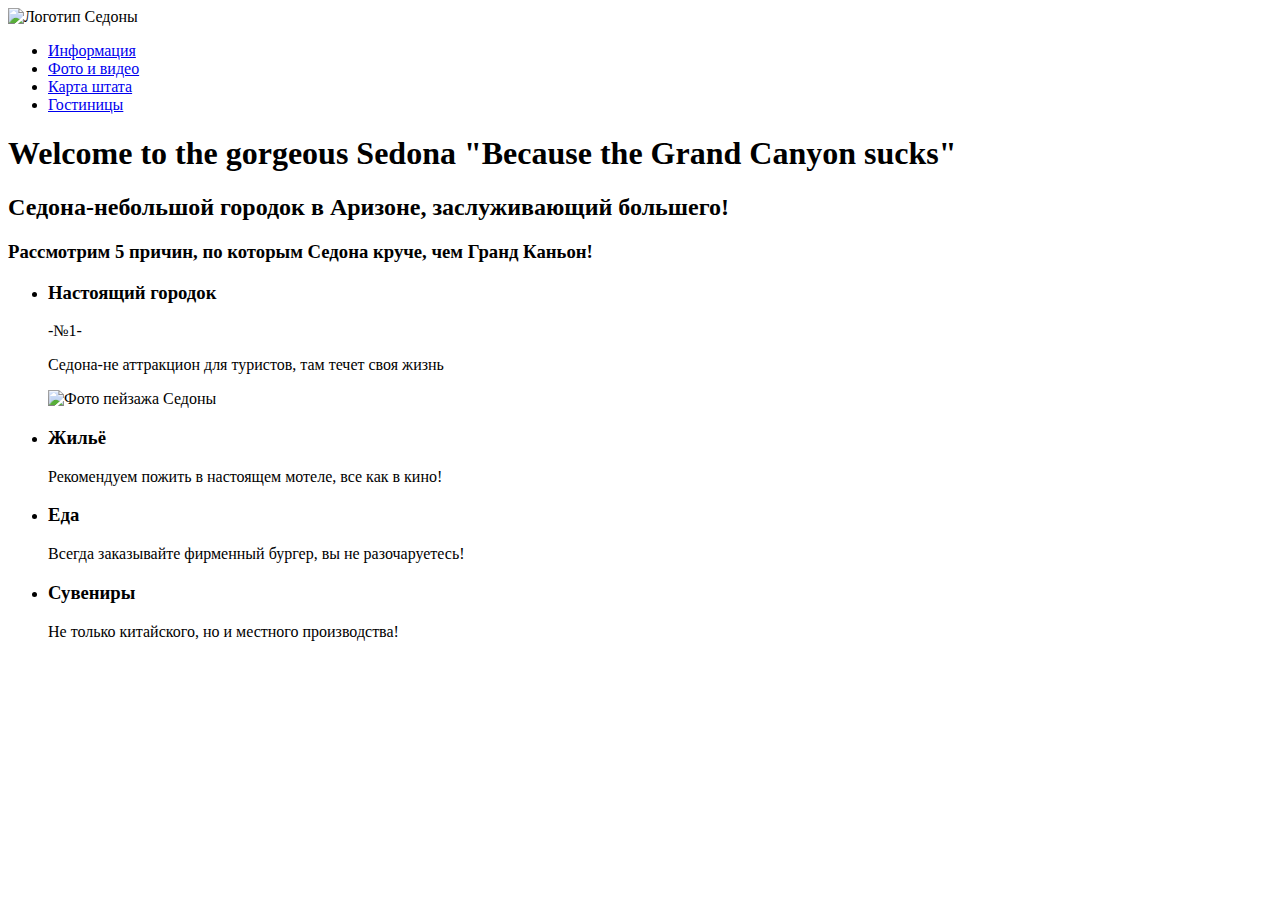
==== js/index.html @ ec93761f "еще пункты" ====
<!DOCTYPE html>
<html lang="ru">
  <head>
    <meta charset="utf-8">
    <title>Sedona</title>
  </head>
  <body>
    <header class="main-header">
      <nav class="main-navigation">
        <a class="main-header-logo">
          <img src="http://placehold.it" width="100" height="80"
            alt="Логотип Седоны">
        </a>
        <ul class="site-navigation">
          <li><a href="#">Информация</a></li>
          <li><a href="#">Фото и видео</a></li>
          <li><a href="#">Карта штата</a></li>
          <li><a href="hotels.html">Гостиницы</a></li>
        </ul>
      </nav>
    </header>
    <main class="container">
      <h1 class="page-title">Welcome to the gorgeous Sedona
        "Because the Grand Canyon sucks"</h1>
    <section class="prone-reasons">
      <h2>Седона-небольшой городок в Аризоне,
        заслуживающий большего!</h2>
      <h3 class="reasons-for">Рассмотрим 5 причин, по которым
        Седона круче, чем Гранд Каньон!</h3>
        <ul class="reasons-list">
          <li class="reasons-list-item">
            <h3 class="reasons-title">
              Настоящий городок
            </h3>
            <p class="reasons-text">-№1-</p>
            <p class="reasons-text">Седона-не аттракцион для туристов, 
              там течет своя жизнь</p>
            <p><img src="http://placehold.it" width="500" height="200"
                alt="Фото пейзажа Седоны">
            </p>
          </li>
          <li class="reasons-list-item">
            <h3 class="reasons-title">
              Жильё
            </h3>
            <p class="reasons-text">
              Рекомендуем пожить в настоящем мотеле,
              все как в кино!</p>
          </li>
          <li class="reasons-list-item">
            <h3 class="reasons-title">
              Еда
            </h3>
            <p class="reasons-text">
              Всегда заказывайте фирменный бургер,
              вы не разочаруетесь!
            </p>
          </li>
          <li class="reasons-list-item">
            <h3 class="reasons-title">
              Сувениры
            </h3>
            <p class="reasons-text">
              Не только китайского, но и местного производства!
            </p>
          </li>
        </ul>
    </section>
    </main>
  </body>
</html>
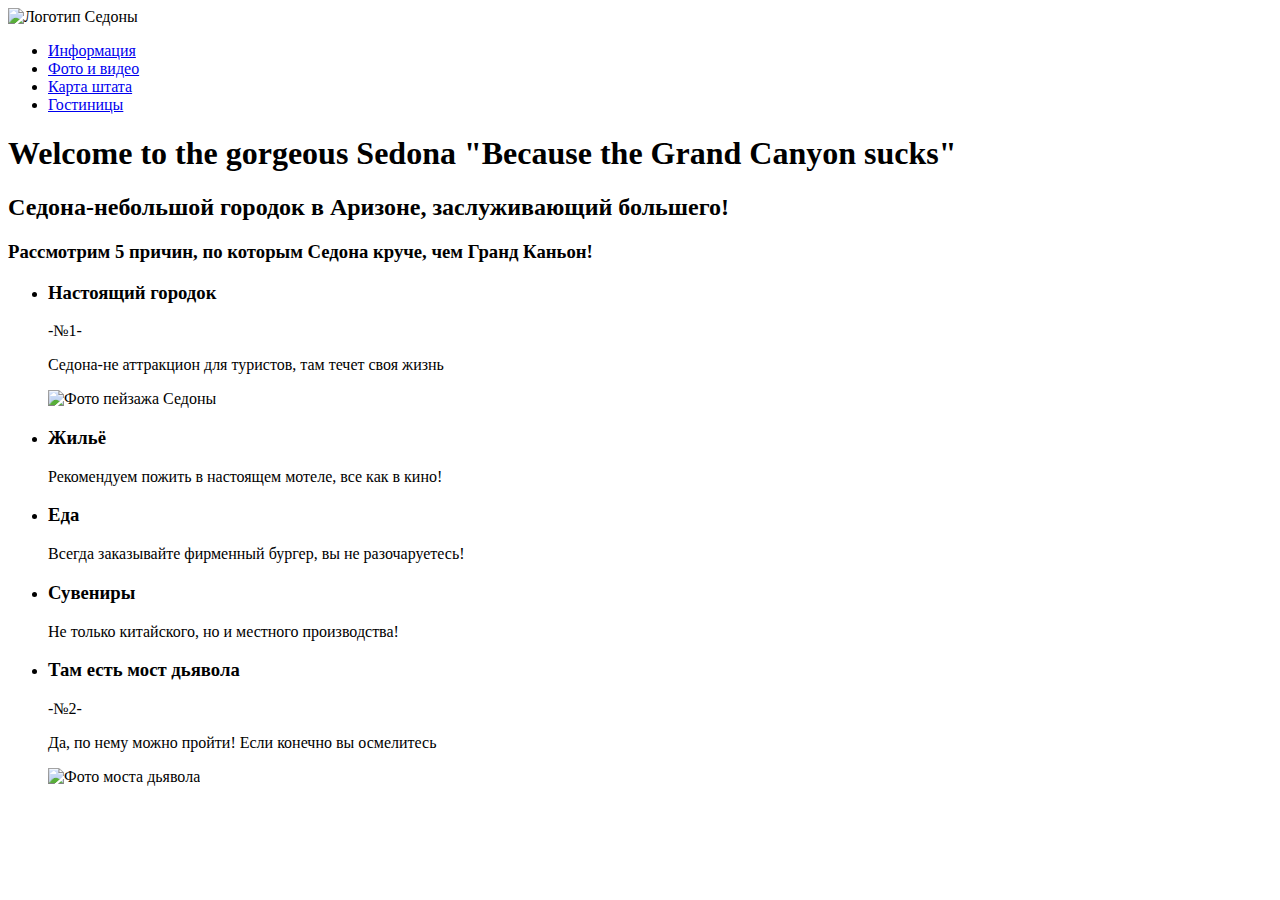
==== commit 8f23f560: "еще пункты" ====
--- a/js/index.html
+++ b/js/index.html
@@ -33,7 +33,7 @@
               Настоящий городок
             </h3>
             <p class="reasons-text">-№1-</p>
-            <p class="reasons-text">Седона-не аттракцион для туристов, 
+            <p class="reasons-text">Седона-не аттракцион для туристов,
               там течет своя жизнь</p>
             <p><img src="http://placehold.it" width="500" height="200"
                 alt="Фото пейзажа Седоны">
@@ -64,6 +64,19 @@
               Не только китайского, но и местного производства!
             </p>
           </li>
+          <li class="reasons-list-item">
+            <h3 class="reasons-title">
+              Там есть мост дьявола
+            </h3>
+            <p class="reasons-text">-№2-</p>
+            <p class="reasons-text">
+              Да, по нему можно пройти! Если конечно
+              вы осмелитесь
+            </p>
+            <p><img src="http://placehold.it" width="500" height="200"
+                alt="Фото моста дьявола">
+            </p>
+          </li>
         </ul>
     </section>
     </main>
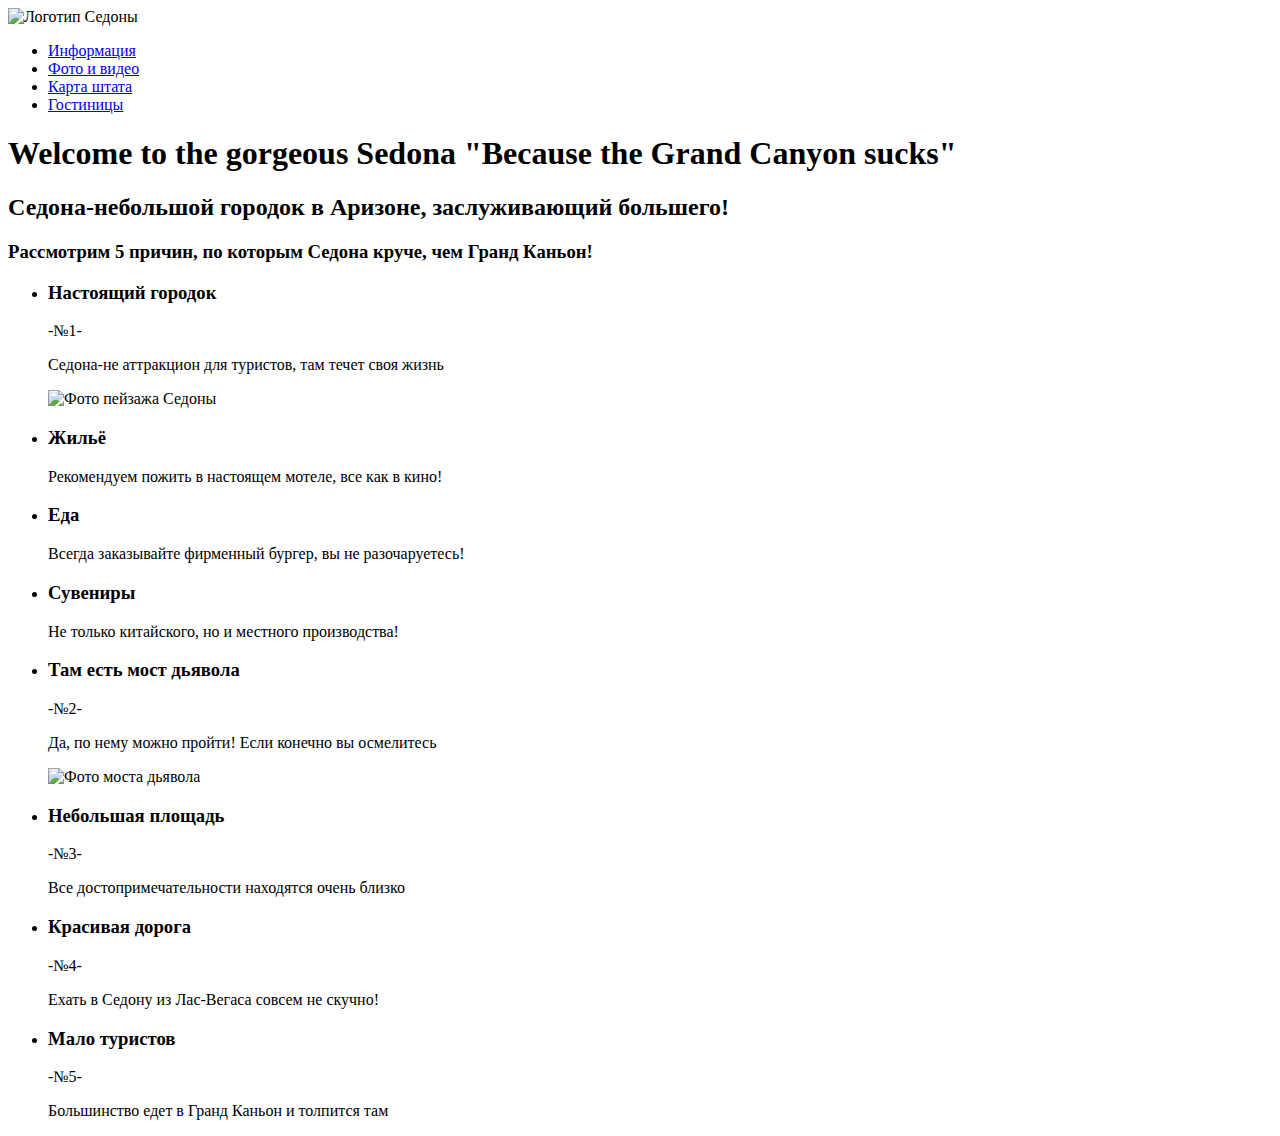
==== commit 5b765a12: "заключительные пункты" ====
--- a/js/index.html
+++ b/js/index.html
@@ -77,6 +77,35 @@
                 alt="Фото моста дьявола">
             </p>
           </li>
+          <li class="reasons-list-item">
+            <h3 class="reasons-title">
+              Небольшая площадь
+            </h3>
+            <p class="reasons-text">-№3-</p>
+            <p class="reasons-text">
+              Все достопримечательности находятся
+              очень близко
+            </p>
+          </li>
+          <li class="reasons-list-item">
+            <h3 class="reasons-title">
+              Красивая дорога
+            </h3>
+            <p class="reasons-text">-№4-</p>
+            <p class="reasons-text">
+              Ехать в Седону из Лас-Вегаса совсем не скучно!
+            </p>
+          </li>
+          <li class="reasons-list-item">
+            <h3 class="reasons-title">
+              Мало туристов
+            </h3>
+            <p class="reasons-text">-№5-</p>
+            <p class="reasons-text">
+              Большинство едет в Гранд Каньон
+              и толпится там
+            </p>
+          </li>
         </ul>
     </section>
     </main>
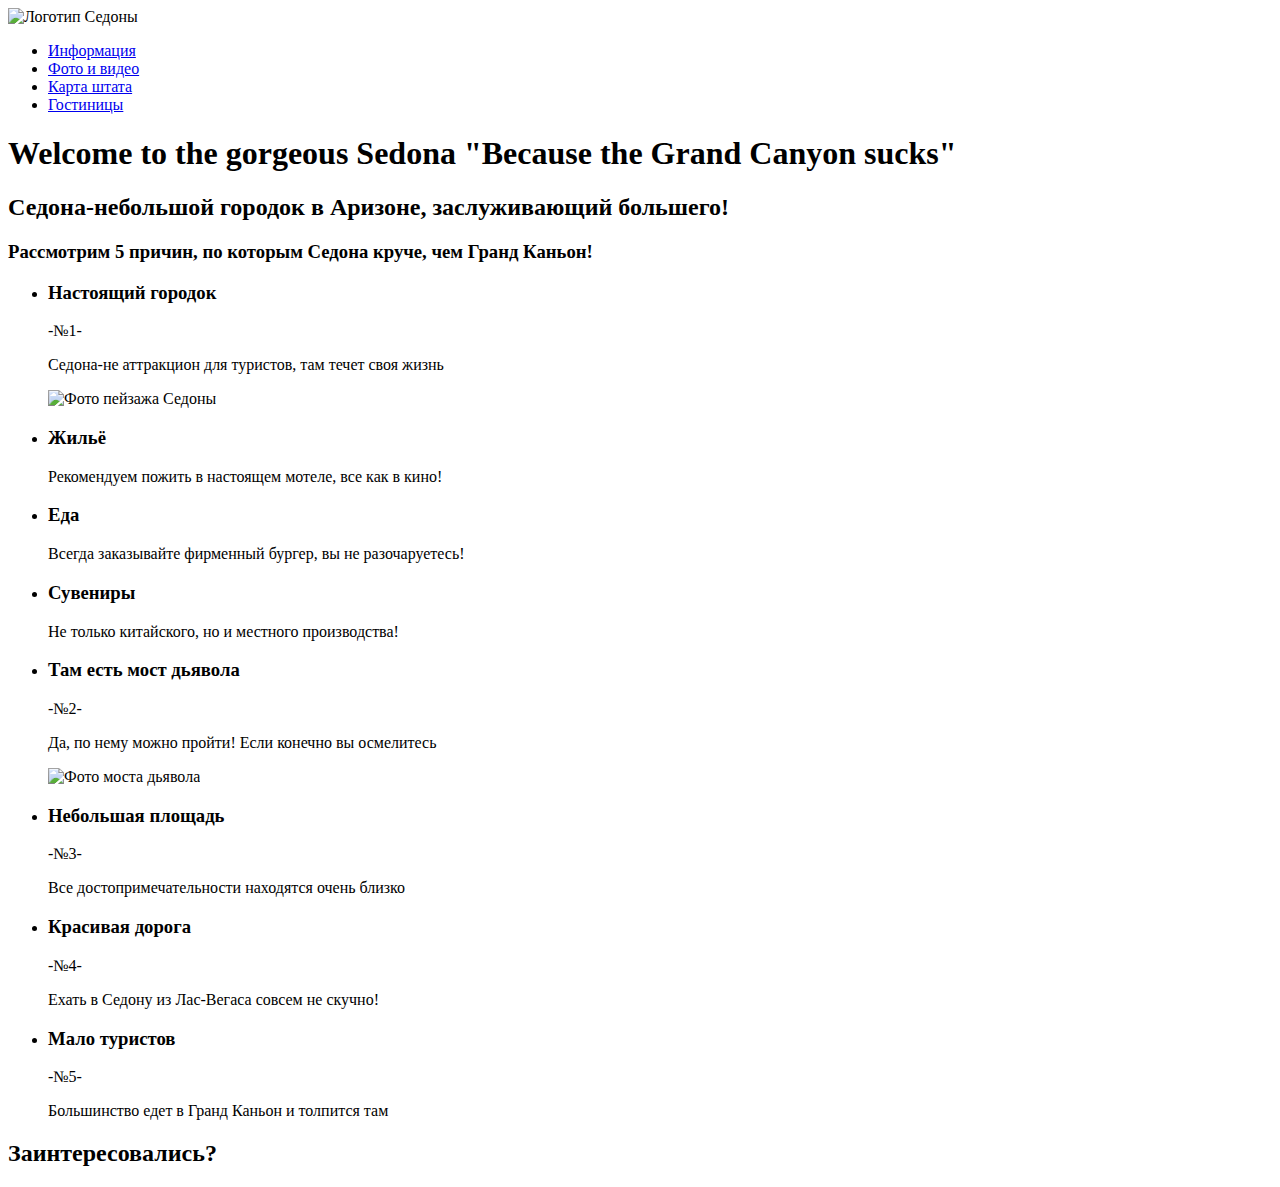
==== commit c9ef9e04: "секция 2" ====
--- a/js/index.html
+++ b/js/index.html
@@ -23,7 +23,7 @@
       <h1 class="page-title">Welcome to the gorgeous Sedona
         "Because the Grand Canyon sucks"</h1>
     <section class="prone-reasons">
-      <h2>Седона-небольшой городок в Аризоне,
+      <h2 class="intro">Седона-небольшой городок в Аризоне,
         заслуживающий большего!</h2>
       <h3 class="reasons-for">Рассмотрим 5 причин, по которым
         Седона круче, чем Гранд Каньон!</h3>
@@ -108,6 +108,11 @@
           </li>
         </ul>
     </section>
+    <section class="vacation">
+      <h2 class="vacation-interested">
+        Заинтересовались?
+      </h2>
+    </section>
     </main>
   </body>
 </html>
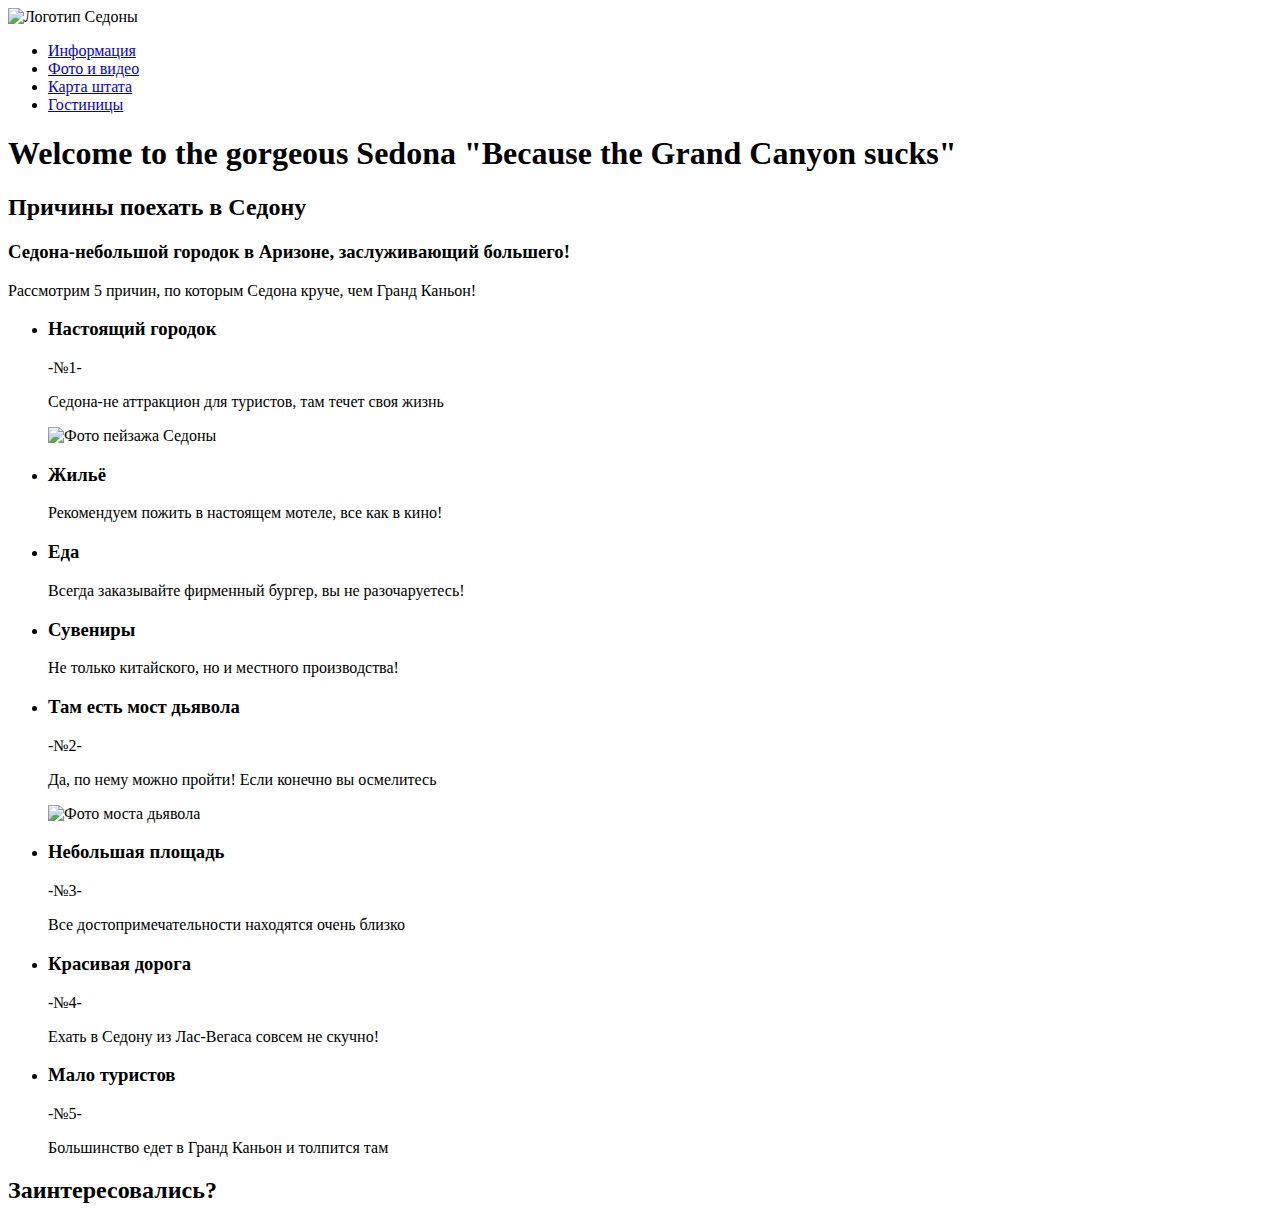
==== commit 6ffa3d4c: "небольшие изменения" ====
--- a/js/index.html
+++ b/js/index.html
@@ -23,10 +23,13 @@
       <h1 class="page-title">Welcome to the gorgeous Sedona
         "Because the Grand Canyon sucks"</h1>
     <section class="prone-reasons">
-      <h2 class="intro">Седона-небольшой городок в Аризоне,
-        заслуживающий большего!</h2>
-      <h3 class="reasons-for">Рассмотрим 5 причин, по которым
-        Седона круче, чем Гранд Каньон!</h3>
+      <h2 class="visually-hidden">
+        Причины поехать в Седону
+      </h2>  
+      <h3 class="intro">Седона-небольшой городок в Аризоне,
+        заслуживающий большего!</h3>
+      <p class="reasons-for">Рассмотрим 5 причин, по которым
+        Седона круче, чем Гранд Каньон!</p>
         <ul class="reasons-list">
           <li class="reasons-list-item">
             <h3 class="reasons-title">
@@ -108,7 +111,7 @@
           </li>
         </ul>
     </section>
-    <section class="vacation">
+    <section class="search-title">
       <h2 class="vacation-interested">
         Заинтересовались?
       </h2>
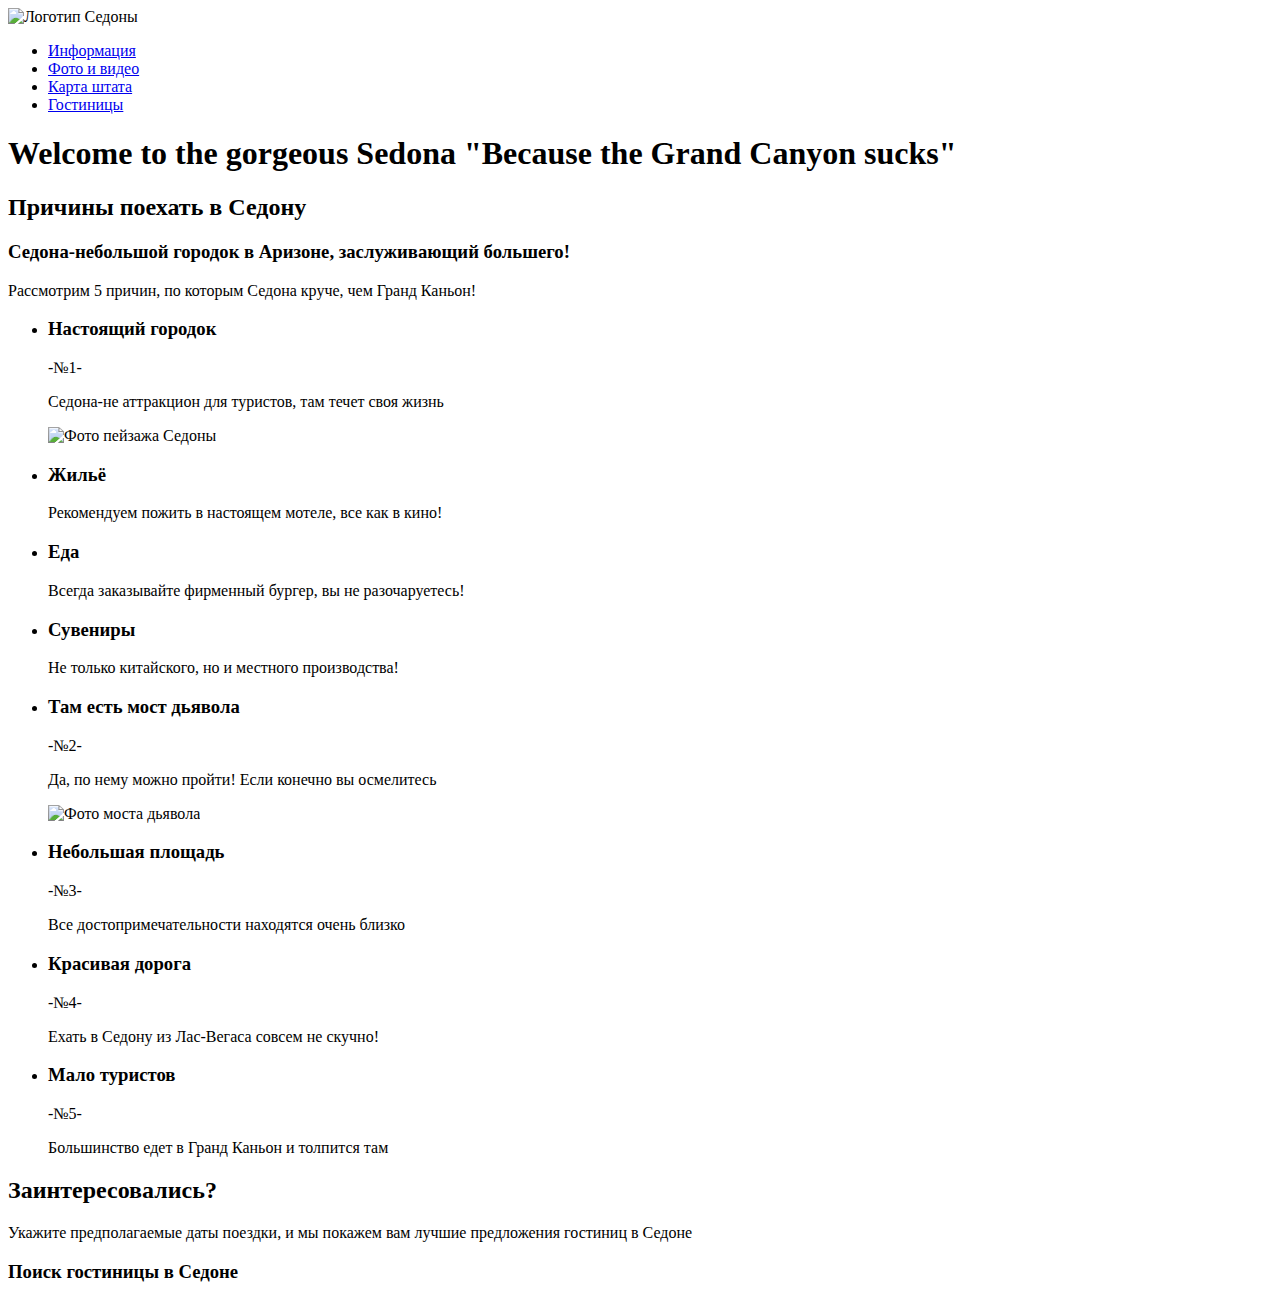
==== commit caee2a61: "поиск секция" ====
--- a/js/index.html
+++ b/js/index.html
@@ -25,7 +25,7 @@
     <section class="prone-reasons">
       <h2 class="visually-hidden">
         Причины поехать в Седону
-      </h2>  
+      </h2>
       <h3 class="intro">Седона-небольшой городок в Аризоне,
         заслуживающий большего!</h3>
       <p class="reasons-for">Рассмотрим 5 причин, по которым
@@ -112,9 +112,17 @@
         </ul>
     </section>
     <section class="search-title">
-      <h2 class="vacation-interested">
+      <h2 class="search-title-vacation">
         Заинтересовались?
       </h2>
+      <p class="search-title-text">
+        Укажите предполагаемые даты поездки,
+        и мы покажем вам лучшие предложения
+        гостиниц в Седоне
+      </p>
+      <h3 class="search-hotels">
+        Поиск гостиницы в Седоне
+      </h3>
     </section>
     </main>
   </body>
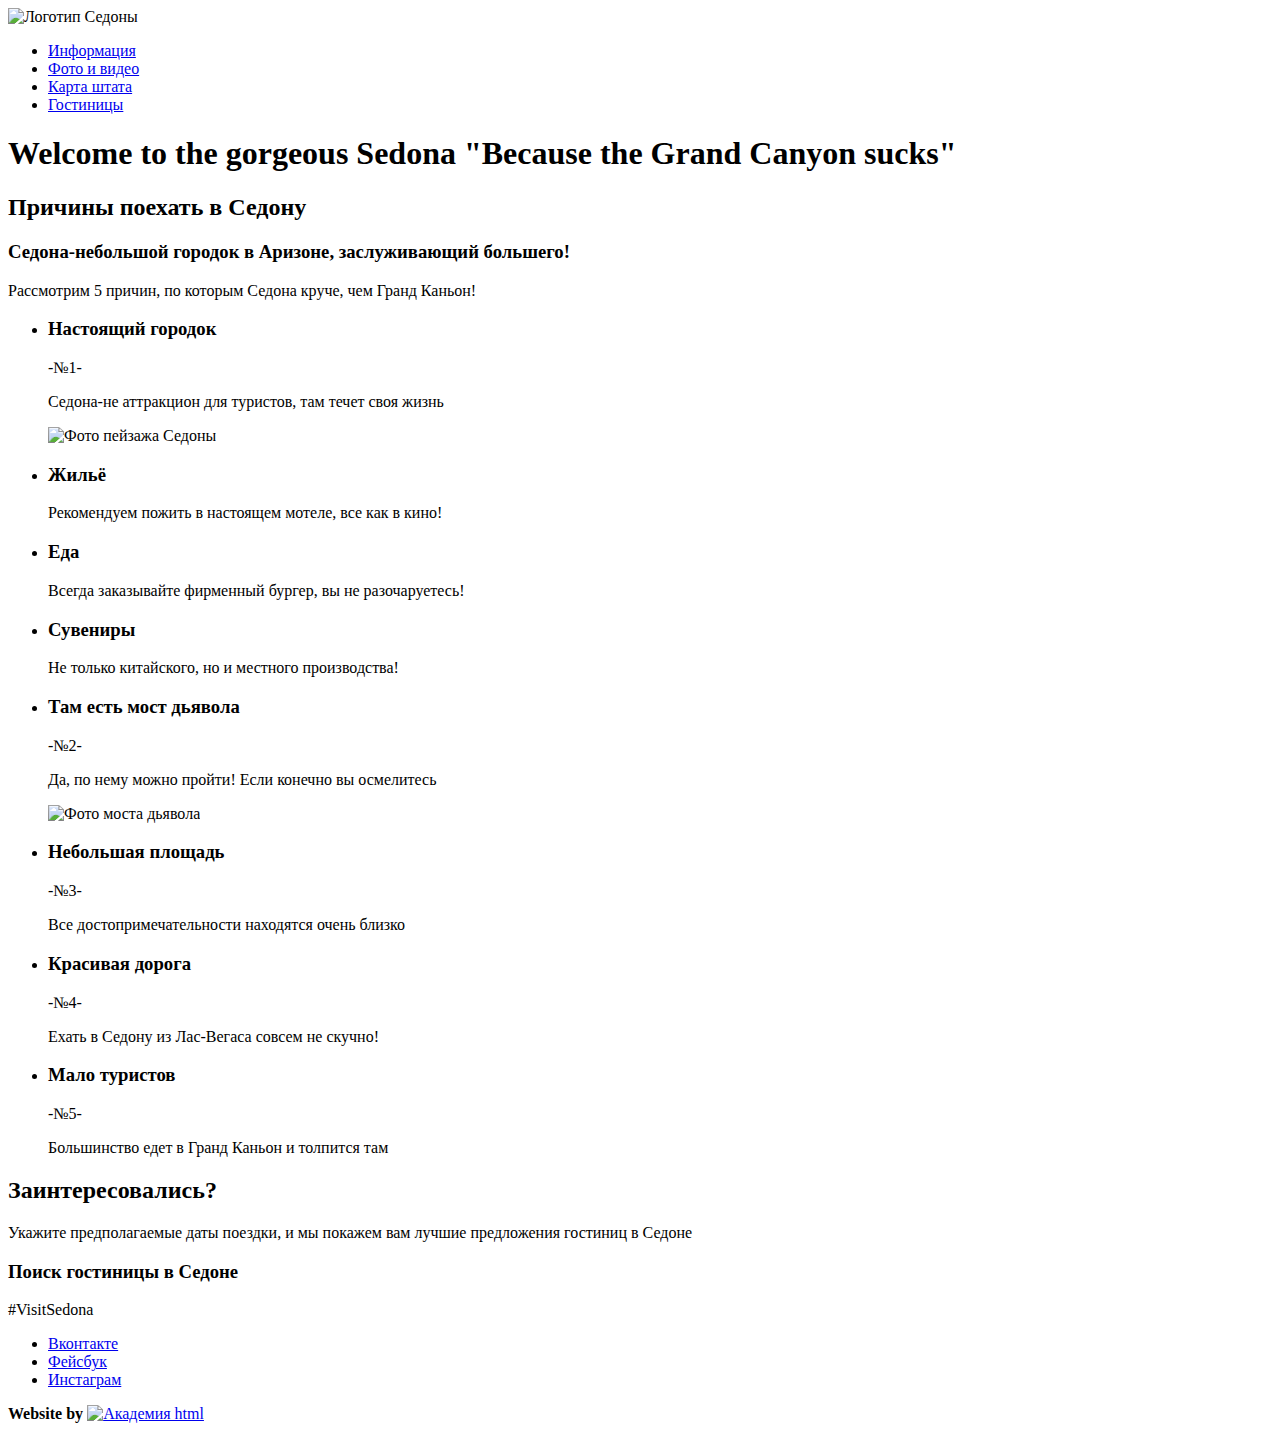
==== commit b395a18f: "футер" ====
--- a/js/index.html
+++ b/js/index.html
@@ -123,7 +123,27 @@
       <h3 class="search-hotels">
         Поиск гостиницы в Седоне
       </h3>
+      <!-- форма -->
     </section>
     </main>
+    <footer class="main-footer">
+      <p class="hashtag">
+        #VisitSedona
+      </p>
+      <div class="footer-social">
+        <ul>
+          <li><a class="social-button" href="#">Вконтакте</a></li>
+          <li><a class="social-button" href="#">Фейсбук</a></li>
+          <li><a class="social-button" href="#">Инстаграм</a></li>
+        </ul>
+      </div>
+      <p class="footer-copyright">
+        <b>Website by</b>
+        <a href="https://htmlacademy.ru">
+          <img src="http://placehold.it" width="50" height="50"
+            alt="Академия html">
+        </a>
+      </p>
+    </footer>
   </body>
 </html>
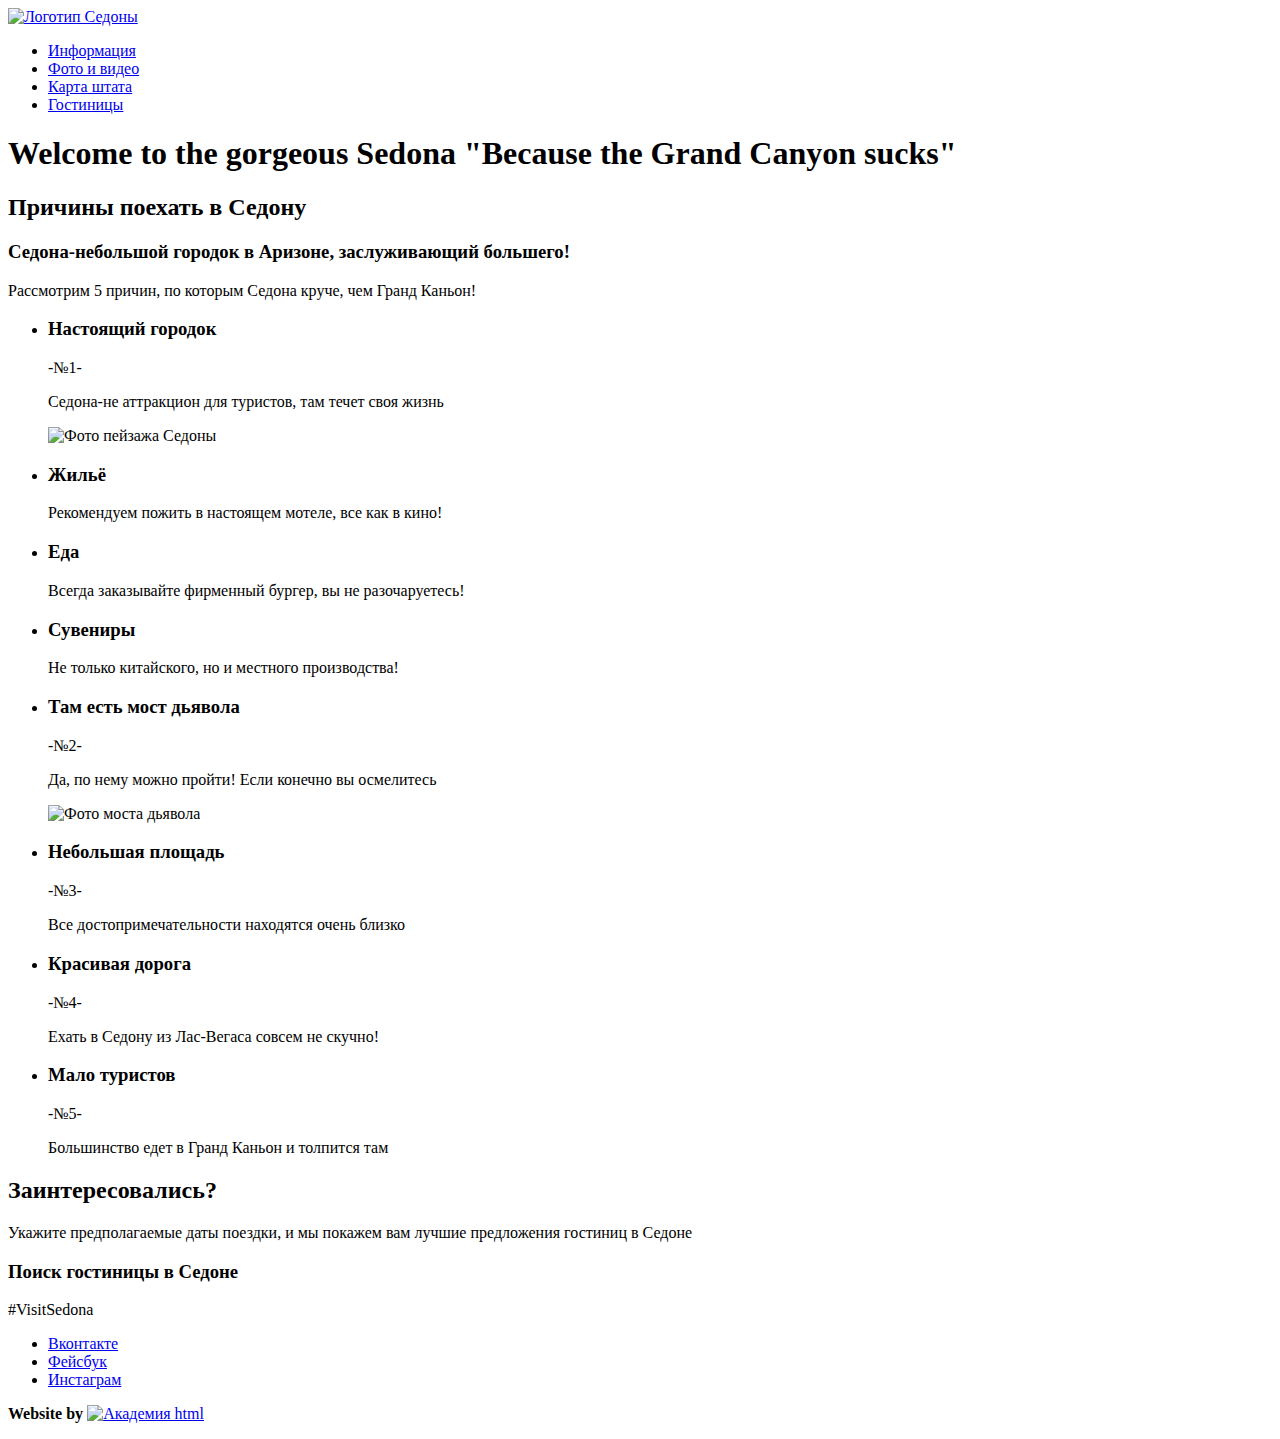
==== commit e5ec2620: "ссылка" ====
--- a/js/index.html
+++ b/js/index.html
@@ -7,7 +7,7 @@
   <body>
     <header class="main-header">
       <nav class="main-navigation">
-        <a class="main-header-logo">
+        <a class="main-header-logo" href="index.html">
           <img src="http://placehold.it" width="100" height="80"
             alt="Логотип Седоны">
         </a>
